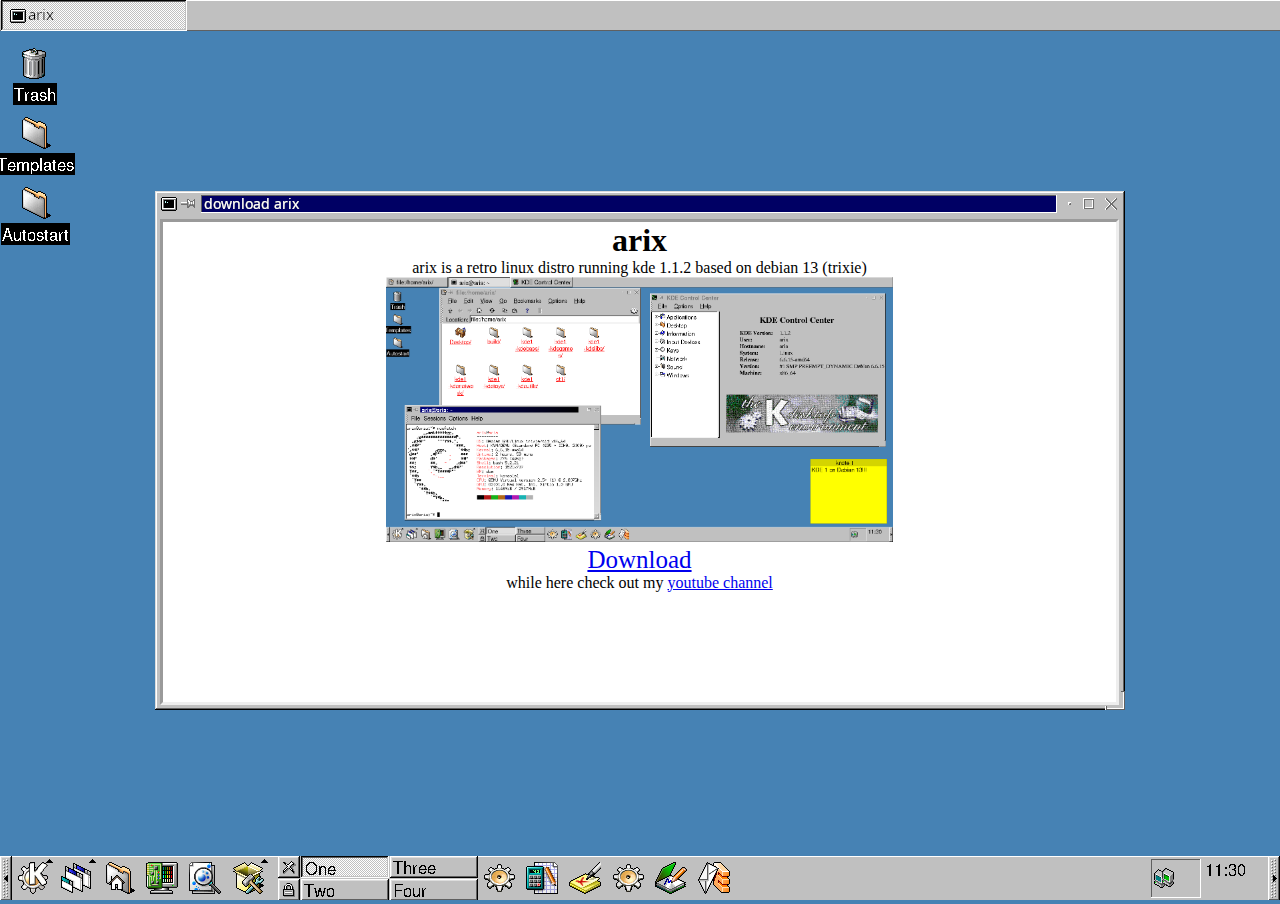
==== index.html @ 95a9a959 "modified:   index.html" ====
<!DOCTYPE html>
<html lang="en">
<head>
    <meta charset="UTF-8">
    <meta name="viewport" content="width=device-width, initial-scale=1.0">
    <title>Document</title>
    <style>
        *{
            margin: 0;
            padding: 0;
        }
        .taskman{
            height: 31px;
            width: 100%;
            background: url("tman_txt.png");
        }
        .tmanicons{
            height: 100%;
            background: url("tman.png");
            background-repeat: no-repeat;
        }
        .taskbar{
            bottom: 0px;
            height: 44px;
            width: 100%;
            background: url("tbar_txt.png");
            position: absolute;
        }
        .tbarL{
            height: 100%;
            background: url("tbar_l.png");
            background-repeat: no-repeat;
            width: 732px;
        }
        .tbarR{
            height: 100%;
            background: url("tbar_r.png");
            background-repeat: no-repeat;
            float: right;
            width: 139px;
        }
        .taskbar *{
            display: inline-block;
        }
        body{
            overflow: hidden;
            background-color: #4682b4;
        }
        html{
            overflow: hidden;
        }
        .icons {
            width: 84px;
            height: 219px;
            background: url("icons.png");
            position: absolute;
            top: 40px;
        }
        .windowheader {
            width: 970px;
            height: 519px;
            background: url("win.png");
        }
        .windowcont{
            width: 953px;
            height: 480px;
            background-color: white;
            position: absolute;
            top: 28px;
            left: 5px;
            border-style: inset;
            overflow: auto;
        }
        .window{
            width: 970px;
            height: 519px;
            position: absolute;
            resize: both;
        }
    </style>
</head>
<body>
    <div class="icons"></div>
    <div class="window">
        <div class="windowheader"></div>
        <div class="windowcont">
            <center>
                <h1>arix</h1>
                <p>arix is a retro linux distro running kde 1.1.2 based on debian 13 (trixie)</p>
                <img src="sc.png" style="width: 507px; height: 265px;" alt="">
                <br>
                <a style="font-size: 25px;" href="https://drive.google.com/file/d/13ST-jC4rkwTaRkFgv58r1NJMdniSQSrS/view?usp=sharing">Download</a><br>
                <span>while here check out my <a href="https://www.youtube.com/@ariamarefi7938">youtube channel</a></span>
            </center>
        </div>
    </div>
    <div class="taskman">
        <div class="tmanicons"></div>
    </div>
    <div class="taskbar">
        <div class="tbarL"></div>
        <div class="tbarR"></div>
    </div>
    <script>
        function dragElement(elmnt) {
            var pos1 = 0, pos2 = 0, pos3 = 0, pos4 = 0;
            document.querySelector(".windowheader").onmousedown = dragMouseDown;
            function dragMouseDown(e) {
                e = e || window.event;
                e.preventDefault();
                pos3 = e.clientX;
                pos4 = e.clientY;
                document.onmouseup = closeDragElement;
                document.onmousemove = elementDrag;
            }
            function elementDrag(e) {
                e = e || window.event;
                e.preventDefault();
                pos1 = pos3 - e.clientX;
                pos2 = pos4 - e.clientY;
                pos3 = e.clientX;
                pos4 = e.clientY;
                elmnt.style.top = (elmnt.offsetTop - pos2) + "px";
                elmnt.style.left = (elmnt.offsetLeft - pos1) + "px";
            }
            function closeDragElement() {
                document.onmouseup = null;
                document.onmousemove = null;
            }
        }
        if(window.innerWidth > 1024 && window.innerHeight > 768){
            document.querySelector(".window").style.top = (window.innerHeight/2)-(519/2) + "px"
            document.querySelector(".window").style.left = (window.innerWidth/2)-(970/2) + "px"
        }else{
            document.querySelector(".taskbar").style.display = "none"
            document.querySelector(".taskman").style.display = "none"
            document.querySelector(".window").style.height = window.innerHeight + "px"
            document.querySelector(".window").style.width = window.innerWidth + "px"
        }
        dragElement(document.querySelector(".window"))
    </script>
</body>
</html>
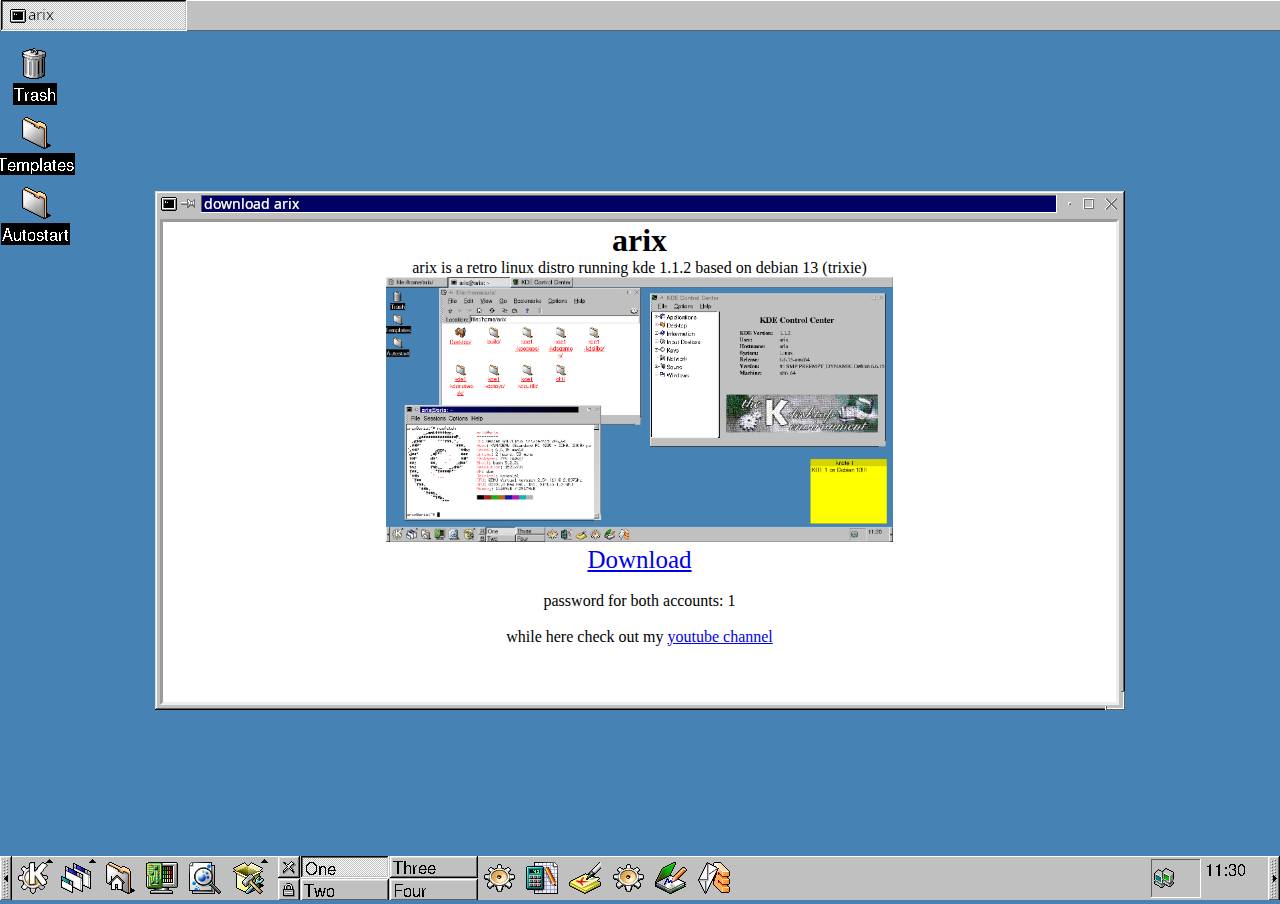
==== commit da2f0e8a: "modified:   index.html" ====
--- a/index.html
+++ b/index.html
@@ -3,7 +3,8 @@
 <head>
     <meta charset="UTF-8">
     <meta name="viewport" content="width=device-width, initial-scale=1.0">
-    <title>Document</title>
+    <meta name="google-site-verification" content="4paKlrvtQ_-1Zn-Iw03TaYK_j0ewPiiJ3h5aLQwaKPI" />
+    <title>arix linux with kde1</title>
     <style>
         *{
             margin: 0;
@@ -89,7 +90,8 @@
                 <p>arix is a retro linux distro running kde 1.1.2 based on debian 13 (trixie)</p>
                 <img src="sc.png" style="width: 507px; height: 265px;" alt="">
                 <br>
-                <a style="font-size: 25px;" href="https://drive.google.com/file/d/13ST-jC4rkwTaRkFgv58r1NJMdniSQSrS/view?usp=sharing">Download</a><br>
+                <a style="font-size: 25px;" href="https://drive.google.com/file/d/13ST-jC4rkwTaRkFgv58r1NJMdniSQSrS/view?usp=sharing">Download</a><br><br>
+                <span>password for both accounts: 1</span><br><br>
                 <span>while here check out my <a href="https://www.youtube.com/@ariamarefi7938">youtube channel</a></span>
             </center>
         </div>
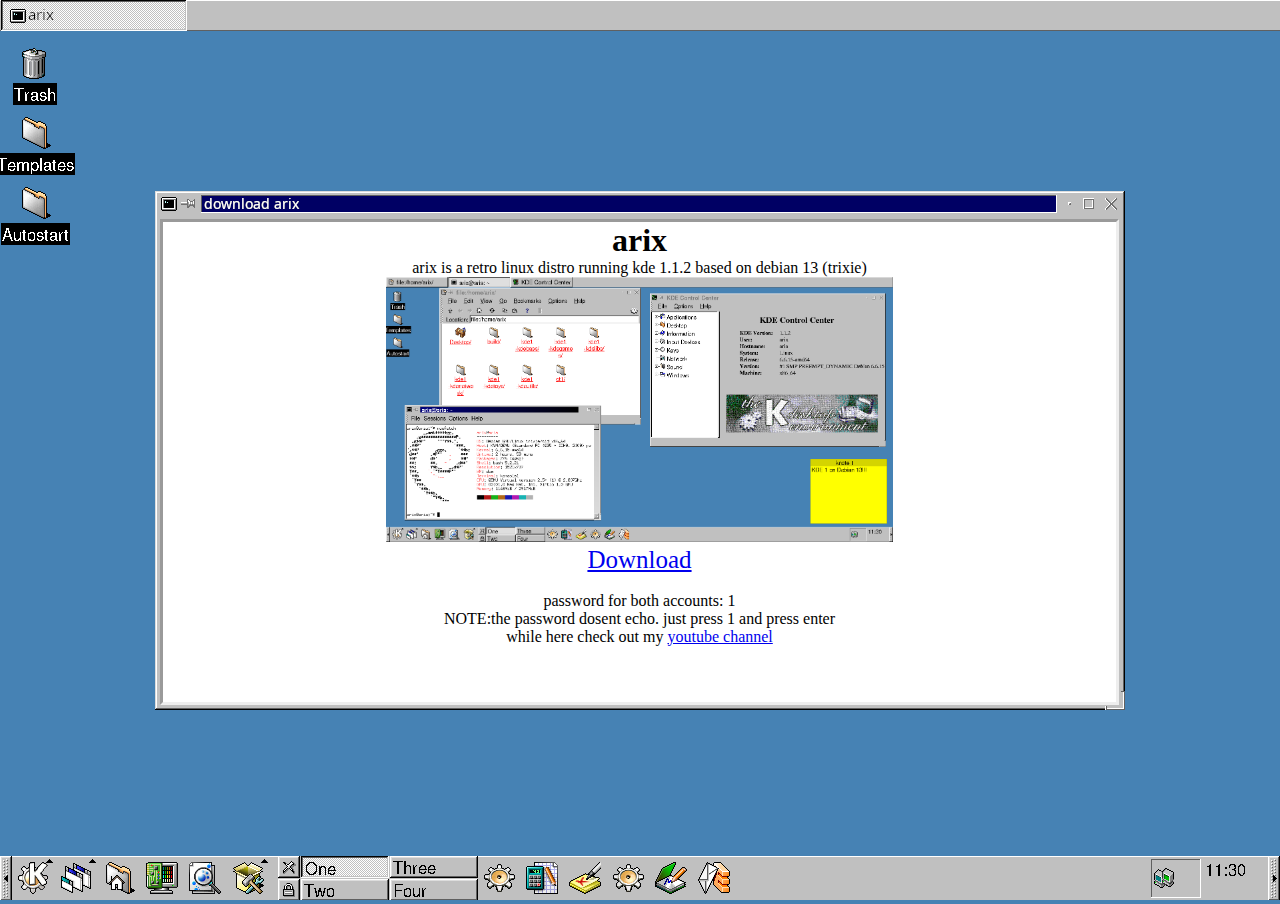
==== commit d9df64bb: "Update index.html" ====
--- a/index.html
+++ b/index.html
@@ -91,7 +91,7 @@
                 <img src="sc.png" style="width: 507px; height: 265px;" alt="">
                 <br>
                 <a style="font-size: 25px;" href="https://drive.google.com/file/d/13ST-jC4rkwTaRkFgv58r1NJMdniSQSrS/view?usp=sharing">Download</a><br><br>
-                <span>password for both accounts: 1</span><br><br>
+                <span>password for both accounts: 1</span><br>NOTE:the password dosent echo. just press 1 and press enter<br>
                 <span>while here check out my <a href="https://www.youtube.com/@ariamarefi7938">youtube channel</a></span>
             </center>
         </div>
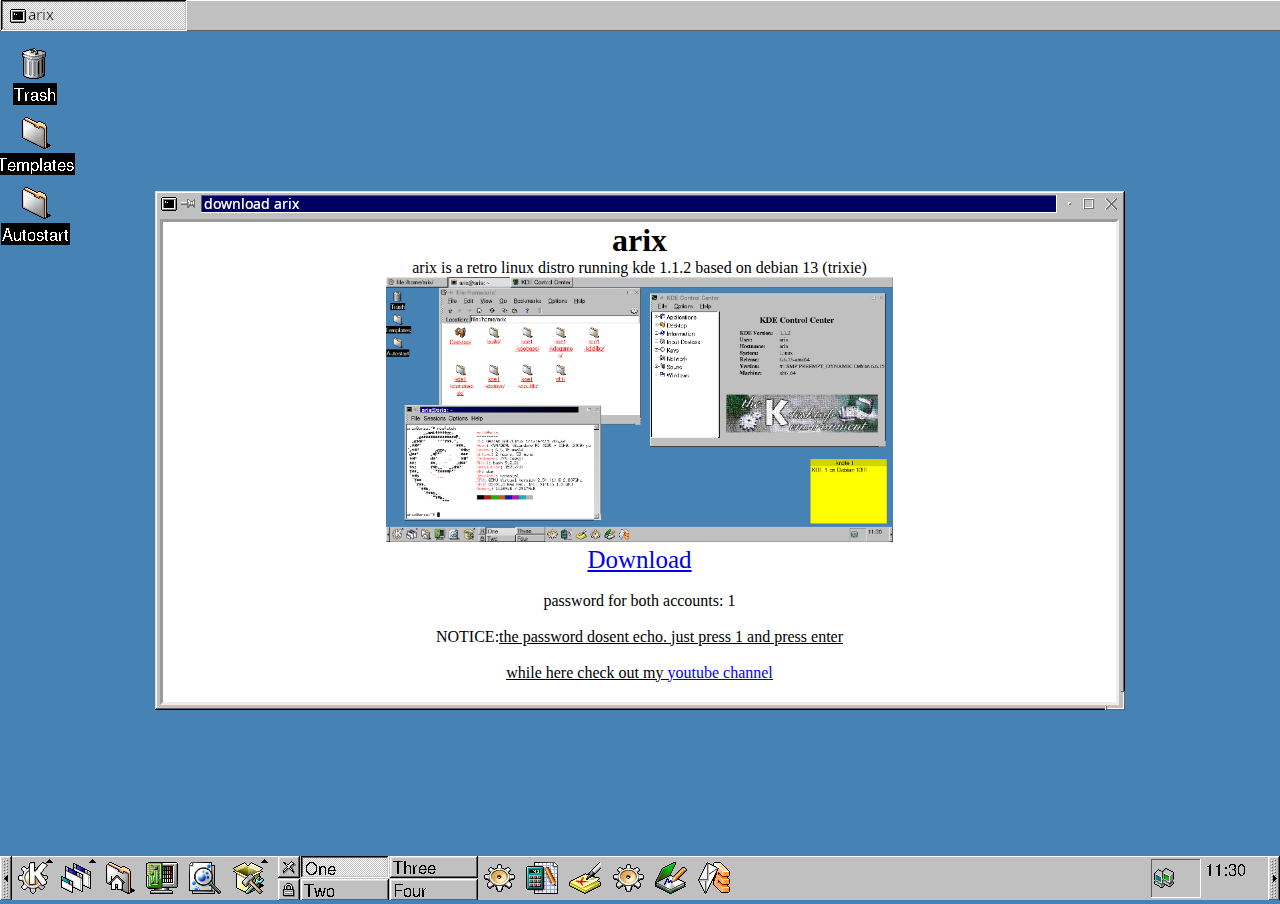
==== commit 3edcc7bf: "Update index.html" ====
--- a/index.html
+++ b/index.html
@@ -91,7 +91,7 @@
                 <img src="sc.png" style="width: 507px; height: 265px;" alt="">
                 <br>
                 <a style="font-size: 25px;" href="https://drive.google.com/file/d/13ST-jC4rkwTaRkFgv58r1NJMdniSQSrS/view?usp=sharing">Download</a><br><br>
-                <span>password for both accounts: 1</span><br>NOTE:the password dosent echo. just press 1 and press enter<br>
+                <span>password for both accounts: 1</span><br><br>NOTICE:<u>the password dosent echo.<u> just press 1 and press enter<br><br>
                 <span>while here check out my <a href="https://www.youtube.com/@ariamarefi7938">youtube channel</a></span>
             </center>
         </div>
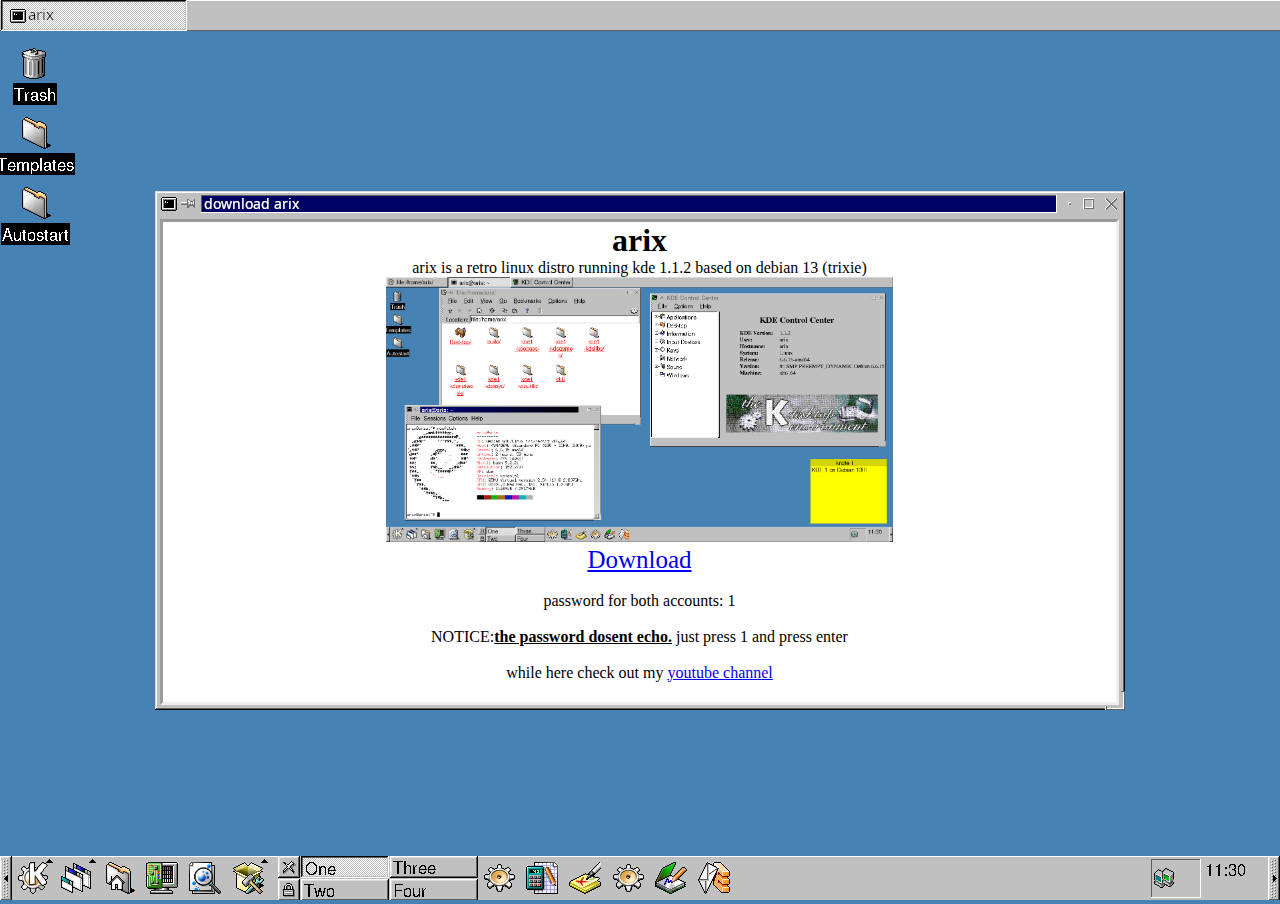
==== commit 99f4f541: "Update index.html" ====
--- a/index.html
+++ b/index.html
@@ -91,7 +91,7 @@
                 <img src="sc.png" style="width: 507px; height: 265px;" alt="">
                 <br>
                 <a style="font-size: 25px;" href="https://drive.google.com/file/d/13ST-jC4rkwTaRkFgv58r1NJMdniSQSrS/view?usp=sharing">Download</a><br><br>
-                <span>password for both accounts: 1</span><br><br>NOTICE:<u>the password dosent echo.<u> just press 1 and press enter<br><br>
+                <span>password for both accounts: 1</span><br><br>NOTICE:<u><b>the password dosent echo.</b></u> just press 1 and press enter<br><br>
                 <span>while here check out my <a href="https://www.youtube.com/@ariamarefi7938">youtube channel</a></span>
             </center>
         </div>
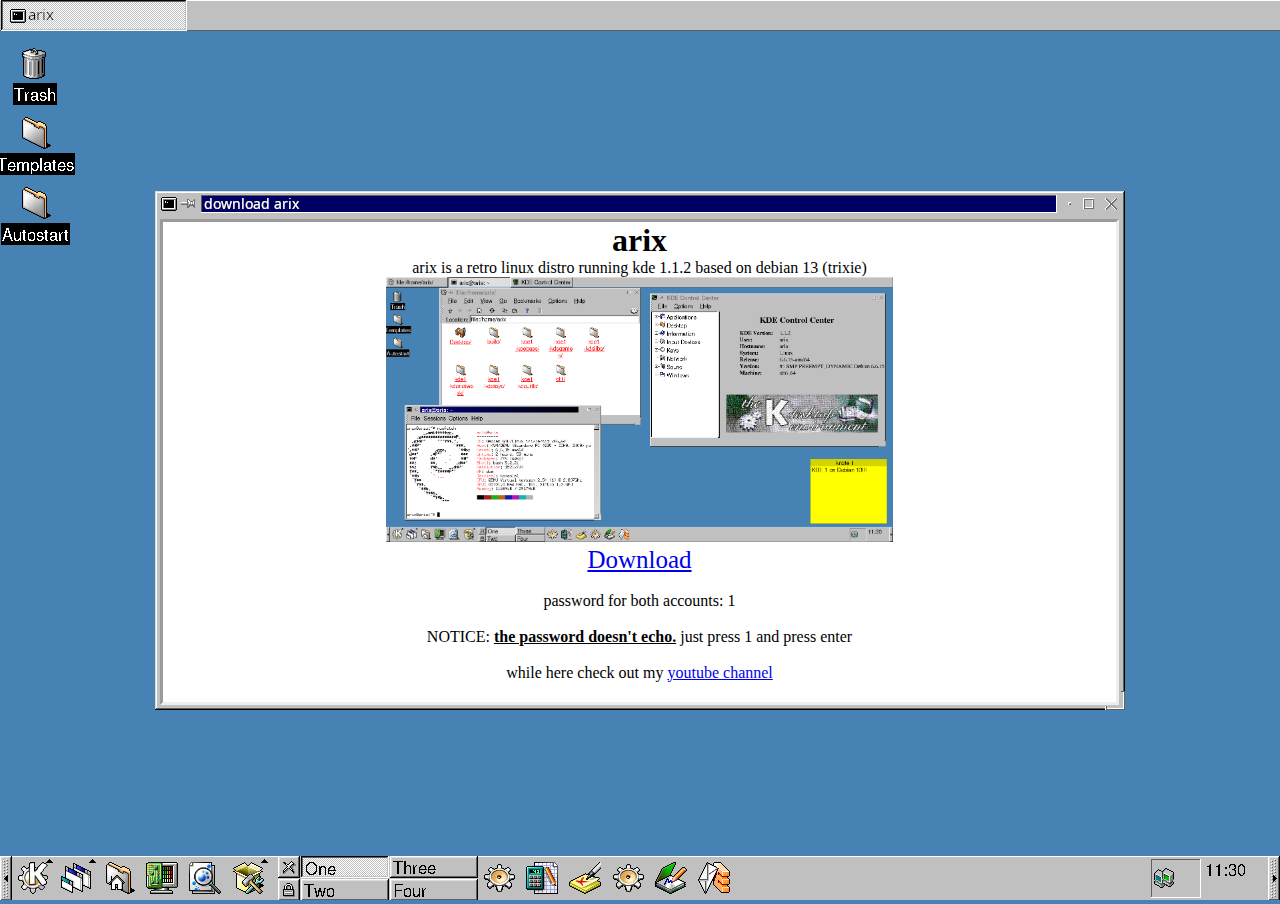
==== commit 12920d23: "Fix typo" ====
--- a/index.html
+++ b/index.html
@@ -91,7 +91,7 @@
                 <img src="sc.png" style="width: 507px; height: 265px;" alt="">
                 <br>
                 <a style="font-size: 25px;" href="https://drive.google.com/file/d/13ST-jC4rkwTaRkFgv58r1NJMdniSQSrS/view?usp=sharing">Download</a><br><br>
-                <span>password for both accounts: 1</span><br><br>NOTICE:<u><b>the password dosent echo.</b></u> just press 1 and press enter<br><br>
+                <span>password for both accounts: 1</span><br><br>NOTICE: <u><b>the password doesn't echo.</b></u> just press 1 and press enter<br><br>
                 <span>while here check out my <a href="https://www.youtube.com/@ariamarefi7938">youtube channel</a></span>
             </center>
         </div>
